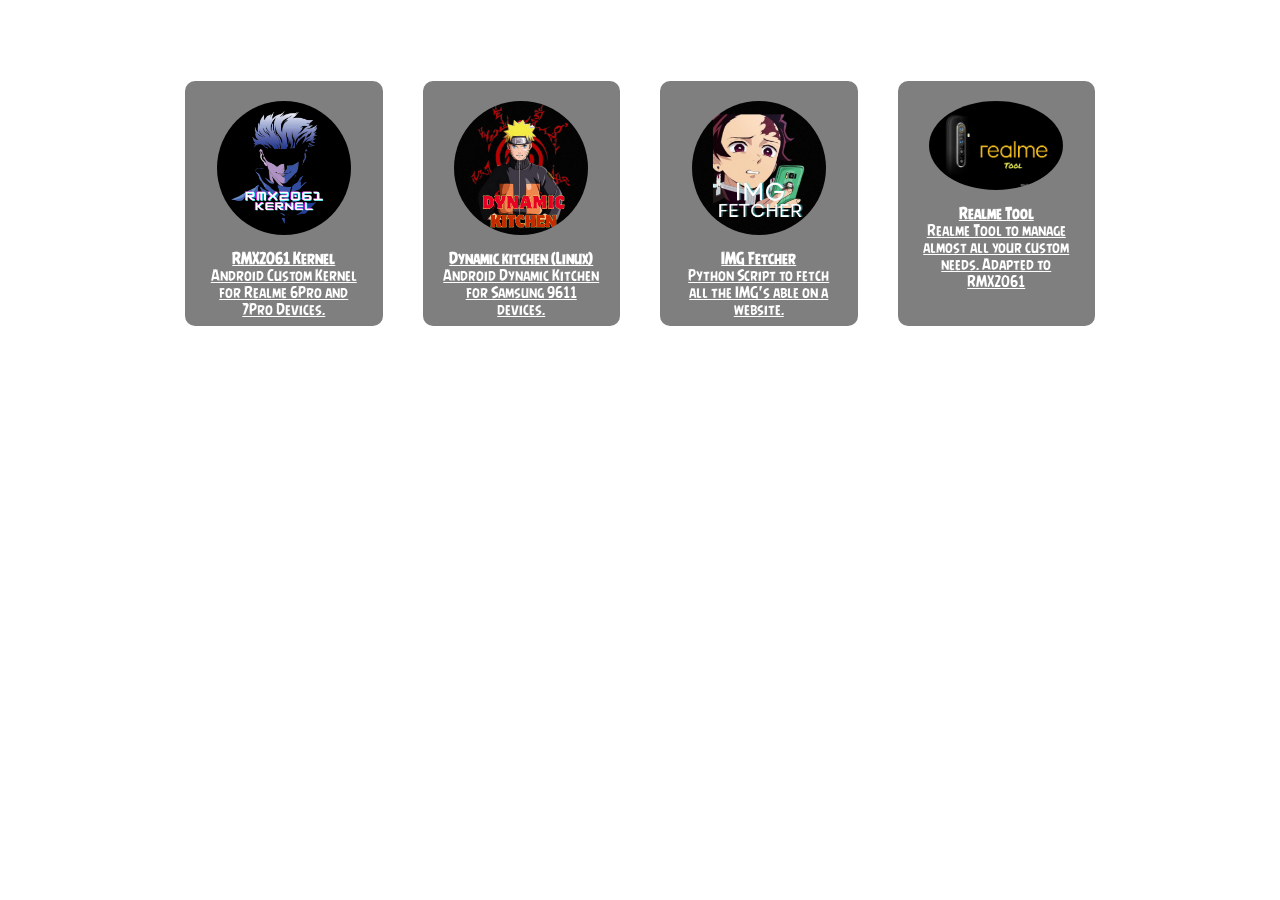
==== projects.html @ c4574bac "Add files via upload" ====
<!DOCTYPE html>
<html lang="en">

<head>
    <meta charset="UTF-8">
    <meta name="viewport" content="width=device-width, initial-scale=1.0">
    <title>Projects</title>
    <!-- CSS File -->
    <link rel="stylesheet" href="styles.css">
    <!-- Font File -->	
	<link rel="stylesheet" href="BIN/fonts/angrybirds-regular.ttf">
</head>

<body>
    <video autoplay loop muted>
        <source src="BIN/BGV.mp4">
    </video>
    <nav class="navbar">
        <div class="container">
            <a href="#" class="logo">Projects</a>
            <ul>
                <li><a href="index.html">Home</a></li>
                <li><a href="https://github.com/neel0210">Github</a></li>
                <li><a href="BIN/CV.html">CV</a></li>
                <li><a href="https://neel0210.github.io/">Downloads</a></li>
            </ul>
        </div>
    </nav>

    <div class="container">
        <div class="card">
            <a href="https://github.com/neel0210/android_kernel_realme_sm7125.git" class="card-link">
                <img class="round-image" src="BIN/PNG/RMX2061.png" alt="Logo 3">
                <div class="card-content">
                    <h2>RMX2061 Kernel</h2>
                    <p>Android Custom Kernel for Realme 6Pro and 7Pro Devices.</p>
                </div>
            </a>
        </div>

        <div class="card">
            <a href="https://github.com/neel0210/dynamic.git" class="card-link">
                <img class="round-image" src="BIN/PNG/Dynamic.png" alt="Logo 3">
                <div class="card-content">
                    <h2>Dynamic kitchen (Linux)</h2>
                    <p>Android Dynamic Kitchen for Samsung 9611 devices.</p>
                </div>
            </a>
        </div>

        <div class="card">
            <a href="https://github.com/neel0210/IMG_fetcher.git" class="card-link">
                <img class="round-image" src="BIN/PNG/IF.png" alt="Logo 3">
                <div class="card-content">
                    <h2>IMG Fetcher</h2>
                    <p>Python Script to fetch all the IMG's able on a website.</p>
                </div>
            </a>
        </div>

        <div class="card">
            <a href="https://github.com/neel0210/RealmeTool.git" class="card-link">
                <img class="round-image" src="BIN/PNG/RT.png" alt="Logo 3">
                <div class="card-content">
                    <h2>Realme Tool</h2>
                    <p>Realme Tool to manage almost all your custom needs. Adapted to RMX2061</p>
                </div>
            </a>
        </div>
    </div>
</body>

</html>
---- styles.css ----
/* Font Family  */
@font-face { font-family: 'AngryBirds'; src: url('BIN/fonts/angrybirds-regular.ttf') format('truetype');}
@font-face { font-family: 'naruto'; src: url('BIN/fonts/naruto.ttf') format('truetype');}


*, ::before, ::after {
    margin: 0;
    padding: 0;
    transition: .3s;
    box-sizing: border-box;
    color: #fff;
}

video {
    position: absolute;
    left: 0;
    top: 0;
    height: 100%;
    width: 100%;
    object-fit: cover;
    pointer-events: none;
    z-index: -1;
    transition: 1s;
}

.container {
    max-width: 950px;
    margin: auto;
}

.navbar {
    padding: 12px 10px;
}

.navbar .container {
    display: flex;
    justify-content: space-between;
    align-items: center;
}

.navbar .logo {
	font-family: 'AngryBirds', sans-serif;
    text-decoration: none;
    font-size: 2rem;
}

.navbar ul {
    list-style-type: none;
    display: flex;
}

.navbar ul a {
    display: block;
    text-decoration: none;
    margin: 0 10px;
    padding: 8px 16px;
    font-family: 'AngryBirds', sans-serif;
    position: relative;
}

.navbar ul:has(a:hover) a:not(:hover) {
    filter: blur(10px);
}

.page-content {
    text-align: center;
    margin-top: 12rem;
    padding: 0 10px;
}

.page-content .inner-content .heading {
    font-size: 16rem;
    font-family: 'AngryBirds', sans-serif;
}

.page-content .inner-content p {
    font-family: 'AngryBirds', sans-serif;
}

.page-content .buttons {
    display: flex;
    justify-content: center;
    margin-top: 20px;
}

.page-content .buttons a {
    display: block;
    font-family: 'AngryBirds', sans-serif;
    text-decoration: none;
    margin: 0 16px;
    padding: 10px 12px;
    border-radius: 6px;
    font-size: 13px;
    min-width: 120px;
    text-align: center;
    position: relative;
    backdrop-filter: blur(60px);
    overflow: hidden;
    z-index: 1;
    border: 1px solid #ffffff1e;
}

.page-content .buttons a.active {
    background-color: #e1340d;
}

.page-content .buttons a.active:hover {
    box-shadow: 0 0 40px rgb(253, 2, 2);
}

.page-content .buttons a:nth-child(2)::before {
    content: '';
    position: absolute;
    left: -100%;
    top: 0;
    width: 100%;
    height: 100%;
    background: linear-gradient(40deg, #ffffff00, #ffffff20, #ffffff00);
    z-index: -1;
}

.page-content .buttons a:nth-child(2):hover::before { 
    left: 100%;
}

.page-content .buttons a:nth-child(2):hover {
    transition-delay: .3s;
    box-shadow: 0 0 40px rgb(238, 5, 5);
    background-color: #ff310c;
}

.page-content .social-links {
    margin-top: 6rem;
    display: flex;
    justify-content: center;
}

.page-content .social-links a {
    display: block;
    height: 40px;
    width: 40px;
    margin: 0 10px;
    border-radius: 99px;
    display: flex;
    justify-content: center;
    align-items: center;
    text-decoration: none;
    backdrop-filter: blur(160px);
    background: #c624f71e;
    overflow: hidden;
    position: relative;
    z-index: 1;
}

.page-content .social-links a::after {
    content: '';
    position: absolute;
    left: 0;
    bottom: 0;
    width: 100%;
    height: 0%;
    background: #f15405;
    z-index: -1;
}

.page-content .social-links a:hover::after { 
    height: 100%;
}

.container {
    display: flex;
    justify-content: space-between;
}

.card {
    font-family: 'naruto', sans-serif;
    font-size: 13px;
    width: 225px;
    height: 245px;
    background: rgba(0, 0, 0, 0.5);
    backdrop-filter: blur(5px);
    border-radius: 10px;
    overflow: hidden;
	position: relative;
    padding: 20px;
    box-sizing: border-box;
	transition: width 0.3s ease-in-out;
    display: block;
    flex-direction: column;
    justify-content: center;
    align-items: center;
    text-align: center;
    margin: 20px;
}

h2, p {
    font-family: 'AngryBirds', sans-serif;
    font-size: 15px;
	color: #fff;
    margin: 0;
}

.content {
    width: 100%;
    height: 100%;
    position: absolute;
    top: 0;
    left: 0;
    background-color: rgba(0, 0, 0, 0.7); /* Semi-transparent background color */
    padding: 20px;
    box-sizing: border-box;
    opacity: 0; /* Initially hide content */
    transition: opacity 0.3s ease-in-out; /* Add transition for smooth opacity change */
}

.card:hover {
    transform: scale(1.05);
	width: 155px;
}

.card:hover .content {
    opacity: 1;
}

.row {
    display: flex;
    justify-content: space-between;
    flex-wrap: wrap;
}

.round-image {
    width: 85%;
    height: auto;
    border-radius: 100%;
	object-fit: cover;
	display: block;
    margin: 0 auto 15px; /* Center the image */
	transition: transform 0.3s ease-in-out;
}

.card a {
    pointer-events: auto; /* Ensure links are clickable */
    /* other link styles... */
}
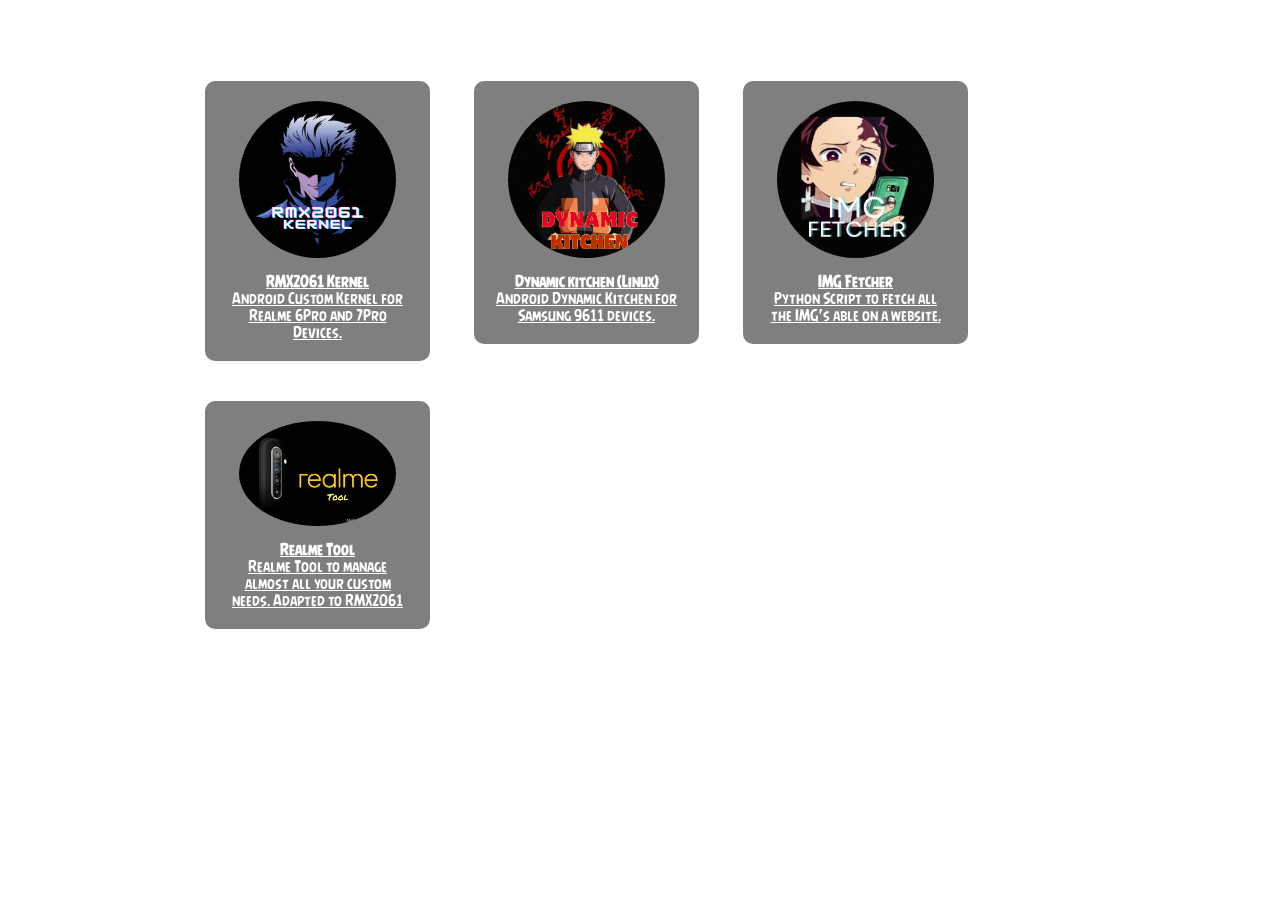
==== commit fb6edc08: "Add files via upload" ====
--- a/projects.html
+++ b/projects.html
@@ -7,8 +7,8 @@
     <title>Projects</title>
     <!-- CSS File -->
     <link rel="stylesheet" href="styles.css">
-    <!-- Font File -->	
-	<link rel="stylesheet" href="BIN/fonts/angrybirds-regular.ttf">
+    <!-- Font File -->
+    <link rel="stylesheet" href="BIN/fonts/angrybirds-regular.ttf">
 </head>
 
 <body>
@@ -70,4 +70,4 @@
     </div>
 </body>
 
-</html>+</html>
--- a/styles.css
+++ b/styles.css
@@ -1,9 +1,17 @@
-/* Font Family  */
-@font-face { font-family: 'AngryBirds'; src: url('BIN/fonts/angrybirds-regular.ttf') format('truetype');}
-@font-face { font-family: 'naruto'; src: url('BIN/fonts/naruto.ttf') format('truetype');}
-
-
-*, ::before, ::after {
+/* Font Family */
+@font-face {
+    font-family: 'AngryBirds';
+    src: url('BIN/fonts/angrybirds-regular.ttf') format('truetype');
+}
+
+@font-face {
+    font-family: 'naruto';
+    src: url('BIN/fonts/naruto.ttf') format('truetype');
+}
+
+*,
+::before,
+::after {
     margin: 0;
     padding: 0;
     transition: .3s;
@@ -15,8 +23,8 @@
     position: absolute;
     left: 0;
     top: 0;
-    height: 100%;
-    width: 100%;
+    width: 100%;
+    height: 100%;
     object-fit: cover;
     pointer-events: none;
     z-index: -1;
@@ -26,10 +34,11 @@
 .container {
     max-width: 950px;
     margin: auto;
+    padding: 0 20px; /* Add padding for better spacing */
 }
 
 .navbar {
-    padding: 12px 10px;
+    padding: 12px 0;
 }
 
 .navbar .container {
@@ -39,7 +48,7 @@
 }
 
 .navbar .logo {
-	font-family: 'AngryBirds', sans-serif;
+    font-family: 'AngryBirds', sans-serif;
     text-decoration: none;
     font-size: 2rem;
 }
@@ -50,7 +59,6 @@
 }
 
 .navbar ul a {
-    display: block;
     text-decoration: none;
     margin: 0 10px;
     padding: 8px 16px;
@@ -64,12 +72,12 @@
 
 .page-content {
     text-align: center;
-    margin-top: 12rem;
+    margin-top: 6rem;
     padding: 0 10px;
 }
 
 .page-content .inner-content .heading {
-    font-size: 16rem;
+    font-size: 6rem;
     font-family: 'AngryBirds', sans-serif;
 }
 
@@ -84,7 +92,6 @@
 }
 
 .page-content .buttons a {
-    display: block;
     font-family: 'AngryBirds', sans-serif;
     text-decoration: none;
     margin: 0 16px;
@@ -119,7 +126,7 @@
     z-index: -1;
 }
 
-.page-content .buttons a:nth-child(2):hover::before { 
+.page-content .buttons a:nth-child(2):hover::before {
     left: 100%;
 }
 
@@ -130,22 +137,20 @@
 }
 
 .page-content .social-links {
-    margin-top: 6rem;
+    margin-top: 3rem;
     display: flex;
     justify-content: center;
 }
 
 .page-content .social-links a {
-    display: block;
     height: 40px;
     width: 40px;
     margin: 0 10px;
-    border-radius: 99px;
+    border-radius: 50%;
     display: flex;
     justify-content: center;
     align-items: center;
     text-decoration: none;
-    backdrop-filter: blur(160px);
     background: #c624f71e;
     overflow: hidden;
     position: relative;
@@ -163,40 +168,34 @@
     z-index: -1;
 }
 
-.page-content .social-links a:hover::after { 
-    height: 100%;
-}
-
-.container {
-    display: flex;
-    justify-content: space-between;
+.page-content .social-links a:hover::after {
+    height: 100%;
 }
 
 .card {
     font-family: 'naruto', sans-serif;
     font-size: 13px;
-    width: 225px;
-    height: 245px;
+    width: 100%;
+    max-width: 225px;
     background: rgba(0, 0, 0, 0.5);
     backdrop-filter: blur(5px);
     border-radius: 10px;
     overflow: hidden;
-	position: relative;
+    position: relative;
     padding: 20px;
     box-sizing: border-box;
-	transition: width 0.3s ease-in-out;
-    display: block;
-    flex-direction: column;
-    justify-content: center;
-    align-items: center;
+    transition: width 0.3s ease-in-out;
+    display: inline-block; /* Change to inline-block to maintain left-to-right row alignment */
+    margin: 20px;
+    vertical-align: top; /* Align cards to the top of the row */
     text-align: center;
-    margin: 20px;
-}
-
-h2, p {
+}
+
+h2,
+p {
     font-family: 'AngryBirds', sans-serif;
     font-size: 15px;
-	color: #fff;
+    color: #fff;
     margin: 0;
 }
 
@@ -206,16 +205,17 @@
     position: absolute;
     top: 0;
     left: 0;
-    background-color: rgba(0, 0, 0, 0.7); /* Semi-transparent background color */
+    background-color: rgba(0, 0, 0, 0.7);
     padding: 20px;
     box-sizing: border-box;
-    opacity: 0; /* Initially hide content */
-    transition: opacity 0.3s ease-in-out; /* Add transition for smooth opacity change */
+    opacity: 0;
+    transition: opacity 0.3s ease-in-out;
 }
 
 .card:hover {
     transform: scale(1.05);
-	width: 155px;
+    width: 100%;
+    max-width: 300px;
 }
 
 .card:hover .content {
@@ -224,21 +224,20 @@
 
 .row {
     display: flex;
-    justify-content: space-between;
+    justify-content: center; /* Center the cards horizontally */
     flex-wrap: wrap;
 }
 
 .round-image {
     width: 85%;
     height: auto;
-    border-radius: 100%;
-	object-fit: cover;
-	display: block;
-    margin: 0 auto 15px; /* Center the image */
-	transition: transform 0.3s ease-in-out;
+    border-radius: 50%;
+    object-fit: cover;
+    display: block;
+    margin: 0 auto 15px;
+    transition: transform 0.3s ease-in-out;
 }
 
 .card a {
-    pointer-events: auto; /* Ensure links are clickable */
-    /* other link styles... */
-}+    pointer-events: auto;
+}
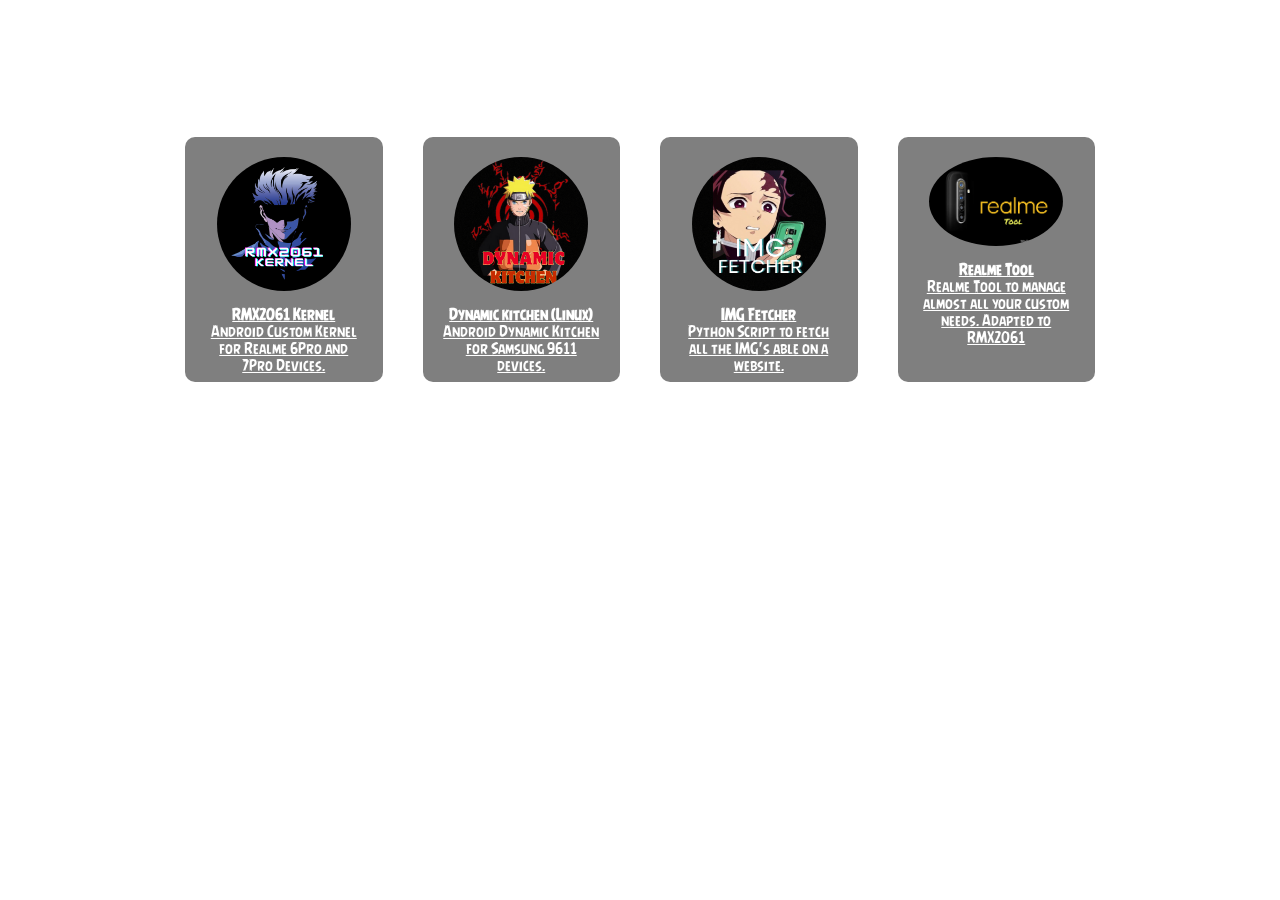
==== commit f805158b: "Add files via upload" ====
--- a/projects.html
+++ b/projects.html
@@ -5,6 +5,7 @@
     <meta charset="UTF-8">
     <meta name="viewport" content="width=device-width, initial-scale=1.0">
     <title>Projects</title>
+	<link rel="shortcut icon" type="image/png" href="BIN/PNG/TS.png">
     <!-- CSS File -->
     <link rel="stylesheet" href="styles.css">
     <!-- Font File -->
@@ -27,45 +28,47 @@
         </div>
     </nav>
 
-    <div class="container">
-        <div class="card">
-            <a href="https://github.com/neel0210/android_kernel_realme_sm7125.git" class="card-link">
-                <img class="round-image" src="BIN/PNG/RMX2061.png" alt="Logo 3">
-                <div class="card-content">
-                    <h2>RMX2061 Kernel</h2>
-                    <p>Android Custom Kernel for Realme 6Pro and 7Pro Devices.</p>
-                </div>
-            </a>
-        </div>
+    <div class="content-container">
+        <div class="container">
+            <div class="card">
+                <a href="https://github.com/neel0210/android_kernel_realme_sm7125.git" class="card-link">
+                    <img class="round-image" src="BIN/PNG/RMX2061.png" alt="Logo 3">
+                    <div class="card-content">
+                        <h2>RMX2061 Kernel</h2>
+                        <p>Android Custom Kernel for Realme 6Pro and 7Pro Devices.</p>
+                    </div>
+                </a>
+            </div>
 
-        <div class="card">
-            <a href="https://github.com/neel0210/dynamic.git" class="card-link">
-                <img class="round-image" src="BIN/PNG/Dynamic.png" alt="Logo 3">
-                <div class="card-content">
-                    <h2>Dynamic kitchen (Linux)</h2>
-                    <p>Android Dynamic Kitchen for Samsung 9611 devices.</p>
-                </div>
-            </a>
-        </div>
+            <div class="card">
+                <a href="https://github.com/neel0210/dynamic.git" class="card-link">
+                    <img class="round-image" src="BIN/PNG/Dynamic.png" alt="Logo 3">
+                    <div class="card-content">
+                        <h2>Dynamic kitchen (Linux)</h2>
+                        <p>Android Dynamic Kitchen for Samsung 9611 devices.</p>
+                    </div>
+                </a>
+            </div>
 
-        <div class="card">
-            <a href="https://github.com/neel0210/IMG_fetcher.git" class="card-link">
-                <img class="round-image" src="BIN/PNG/IF.png" alt="Logo 3">
-                <div class="card-content">
-                    <h2>IMG Fetcher</h2>
-                    <p>Python Script to fetch all the IMG's able on a website.</p>
-                </div>
-            </a>
-        </div>
+            <div class="card">
+                <a href="https://github.com/neel0210/IMG_fetcher.git" class="card-link">
+                    <img class="round-image" src="BIN/PNG/IF.png" alt="Logo 3">
+                    <div class="card-content">
+                        <h2>IMG Fetcher</h2>
+                        <p>Python Script to fetch all the IMG's able on a website.</p>
+                    </div>
+                </a>
+            </div>
 
-        <div class="card">
-            <a href="https://github.com/neel0210/RealmeTool.git" class="card-link">
-                <img class="round-image" src="BIN/PNG/RT.png" alt="Logo 3">
-                <div class="card-content">
-                    <h2>Realme Tool</h2>
-                    <p>Realme Tool to manage almost all your custom needs. Adapted to RMX2061</p>
-                </div>
-            </a>
+            <div class="card">
+                <a href="https://github.com/neel0210/RealmeTool.git" class="card-link">
+                    <img class="round-image" src="BIN/PNG/RT.png" alt="Logo 3">
+                    <div class="card-content">
+                        <h2>Realme Tool</h2>
+                        <p>Realme Tool to manage almost all your custom needs. Adapted to RMX2061</p>
+                    </div>
+                </a>
+            </div>
         </div>
     </div>
 </body>
--- a/styles.css
+++ b/styles.css
@@ -1,17 +1,9 @@
-/* Font Family */
-@font-face {
-    font-family: 'AngryBirds';
-    src: url('BIN/fonts/angrybirds-regular.ttf') format('truetype');
-}
-
-@font-face {
-    font-family: 'naruto';
-    src: url('BIN/fonts/naruto.ttf') format('truetype');
-}
-
-*,
-::before,
-::after {
+/* Font Family  */
+@font-face { font-family: 'AngryBirds'; src: url('BIN/fonts/angrybirds-regular.ttf') format('truetype');}
+@font-face { font-family: 'naruto'; src: url('BIN/fonts/naruto.ttf') format('truetype');}
+
+
+*, ::before, ::after {
     margin: 0;
     padding: 0;
     transition: .3s;
@@ -23,8 +15,8 @@
     position: absolute;
     left: 0;
     top: 0;
+    height: 100%;
     width: 100%;
-    height: 100%;
     object-fit: cover;
     pointer-events: none;
     z-index: -1;
@@ -34,11 +26,10 @@
 .container {
     max-width: 950px;
     margin: auto;
-    padding: 0 20px; /* Add padding for better spacing */
 }
 
 .navbar {
-    padding: 12px 0;
+    padding: 12px 10px;
 }
 
 .navbar .container {
@@ -48,7 +39,7 @@
 }
 
 .navbar .logo {
-    font-family: 'AngryBirds', sans-serif;
+	font-family: 'AngryBirds', sans-serif;
     text-decoration: none;
     font-size: 2rem;
 }
@@ -59,6 +50,7 @@
 }
 
 .navbar ul a {
+    display: block;
     text-decoration: none;
     margin: 0 10px;
     padding: 8px 16px;
@@ -72,12 +64,12 @@
 
 .page-content {
     text-align: center;
-    margin-top: 6rem;
+    margin-top: 12rem;
     padding: 0 10px;
 }
 
 .page-content .inner-content .heading {
-    font-size: 6rem;
+    font-size: 16rem;
     font-family: 'AngryBirds', sans-serif;
 }
 
@@ -92,6 +84,7 @@
 }
 
 .page-content .buttons a {
+    display: block;
     font-family: 'AngryBirds', sans-serif;
     text-decoration: none;
     margin: 0 16px;
@@ -126,7 +119,7 @@
     z-index: -1;
 }
 
-.page-content .buttons a:nth-child(2):hover::before {
+.page-content .buttons a:nth-child(2):hover::before { 
     left: 100%;
 }
 
@@ -137,20 +130,22 @@
 }
 
 .page-content .social-links {
-    margin-top: 3rem;
+    margin-top: 6rem;
     display: flex;
     justify-content: center;
 }
 
 .page-content .social-links a {
+    display: block;
     height: 40px;
     width: 40px;
     margin: 0 10px;
-    border-radius: 50%;
+    border-radius: 99px;
     display: flex;
     justify-content: center;
     align-items: center;
     text-decoration: none;
+    backdrop-filter: blur(160px);
     background: #c624f71e;
     overflow: hidden;
     position: relative;
@@ -168,34 +163,40 @@
     z-index: -1;
 }
 
-.page-content .social-links a:hover::after {
+.page-content .social-links a:hover::after { 
     height: 100%;
+}
+
+.container {
+    display: flex;
+    justify-content: space-between;
 }
 
 .card {
     font-family: 'naruto', sans-serif;
     font-size: 13px;
-    width: 100%;
-    max-width: 225px;
+    width: 225px;
+    height: 245px;
     background: rgba(0, 0, 0, 0.5);
     backdrop-filter: blur(5px);
     border-radius: 10px;
     overflow: hidden;
-    position: relative;
+	position: relative;
     padding: 20px;
     box-sizing: border-box;
-    transition: width 0.3s ease-in-out;
-    display: inline-block; /* Change to inline-block to maintain left-to-right row alignment */
+	transition: width 0.3s ease-in-out;
+    display: block;
+    flex-direction: column;
+    justify-content: center;
+    align-items: center;
+    text-align: center;
     margin: 20px;
-    vertical-align: top; /* Align cards to the top of the row */
-    text-align: center;
-}
-
-h2,
-p {
+}
+
+h2, p {
     font-family: 'AngryBirds', sans-serif;
     font-size: 15px;
-    color: #fff;
+	color: #fff;
     margin: 0;
 }
 
@@ -205,17 +206,16 @@
     position: absolute;
     top: 0;
     left: 0;
-    background-color: rgba(0, 0, 0, 0.7);
+    background-color: rgba(0, 0, 0, 0.7); /* Semi-transparent background color */
     padding: 20px;
     box-sizing: border-box;
-    opacity: 0;
-    transition: opacity 0.3s ease-in-out;
+    opacity: 0; /* Initially hide content */
+    transition: opacity 0.3s ease-in-out; /* Add transition for smooth opacity change */
 }
 
 .card:hover {
     transform: scale(1.05);
-    width: 100%;
-    max-width: 300px;
+	width: 155px;
 }
 
 .card:hover .content {
@@ -224,20 +224,92 @@
 
 .row {
     display: flex;
-    justify-content: center; /* Center the cards horizontally */
+    justify-content: space-between;
     flex-wrap: wrap;
 }
 
 .round-image {
     width: 85%;
     height: auto;
-    border-radius: 50%;
-    object-fit: cover;
-    display: block;
-    margin: 0 auto 15px;
-    transition: transform 0.3s ease-in-out;
+    border-radius: 100%;
+	object-fit: cover;
+	display: block;
+    margin: 0 auto 15px; /* Center the image */
+	transition: transform 0.3s ease-in-out;
 }
 
 .card a {
-    pointer-events: auto;
-}
+    pointer-events: auto; /* Ensure links are clickable */
+    /* other link styles... */
+}
+
+.content-container {
+    height: calc(100vh - 200px); /* Adjust the height based on your navbar's height */
+    overflow-y: auto; /* Enable vertical scrolling */
+    padding-top: 56px; /* Adjust padding to avoid content being hidden behind the navbar */
+}
+
+@media only screen and (max-width: 768px) {
+    video {
+        position: absolute;
+        left: 0;
+        top: 0;
+        height: 100%;
+        width: 100%;
+        object-fit: cover;
+        pointer-events: none;
+        z-index: -1;
+        transition: 1s;
+    }
+    .container {
+        max-width: fit-content;
+        margin: auto;
+        flex-direction: column;
+        align-items: flex-start;
+    }
+    
+    .navbar {
+        padding: 12px 10px;
+    }
+    
+    .navbar .container {
+        display: flex;
+        justify-content: space-between;
+        align-items: center;
+    }
+    
+    .navbar .logo {
+        font-family: 'AngryBirds', sans-serif;
+        text-decoration: none;
+        font-size: 2rem;
+    }
+    
+    .navbar ul {
+        list-style-type: none;
+        display: flex;
+        /* flex-direction: column; */
+        /* align-items: flex-start; */
+    }
+    
+    .navbar ul a {
+        display: block;
+        text-decoration: none;
+        margin: 10px 0;
+        padding: 8px 16px;
+        font-family: 'AngryBirds', sans-serif;
+        position: relative;
+    }
+    
+    .navbar ul:has(a:hover) a:not(:hover) {
+        filter: blur(10px);
+    }
+
+    .navbar ul li {
+        margin: 10px 0;
+    }
+    
+    .page-content .inner-content .heading {
+        font-size: 5rem;
+    }
+    
+  }